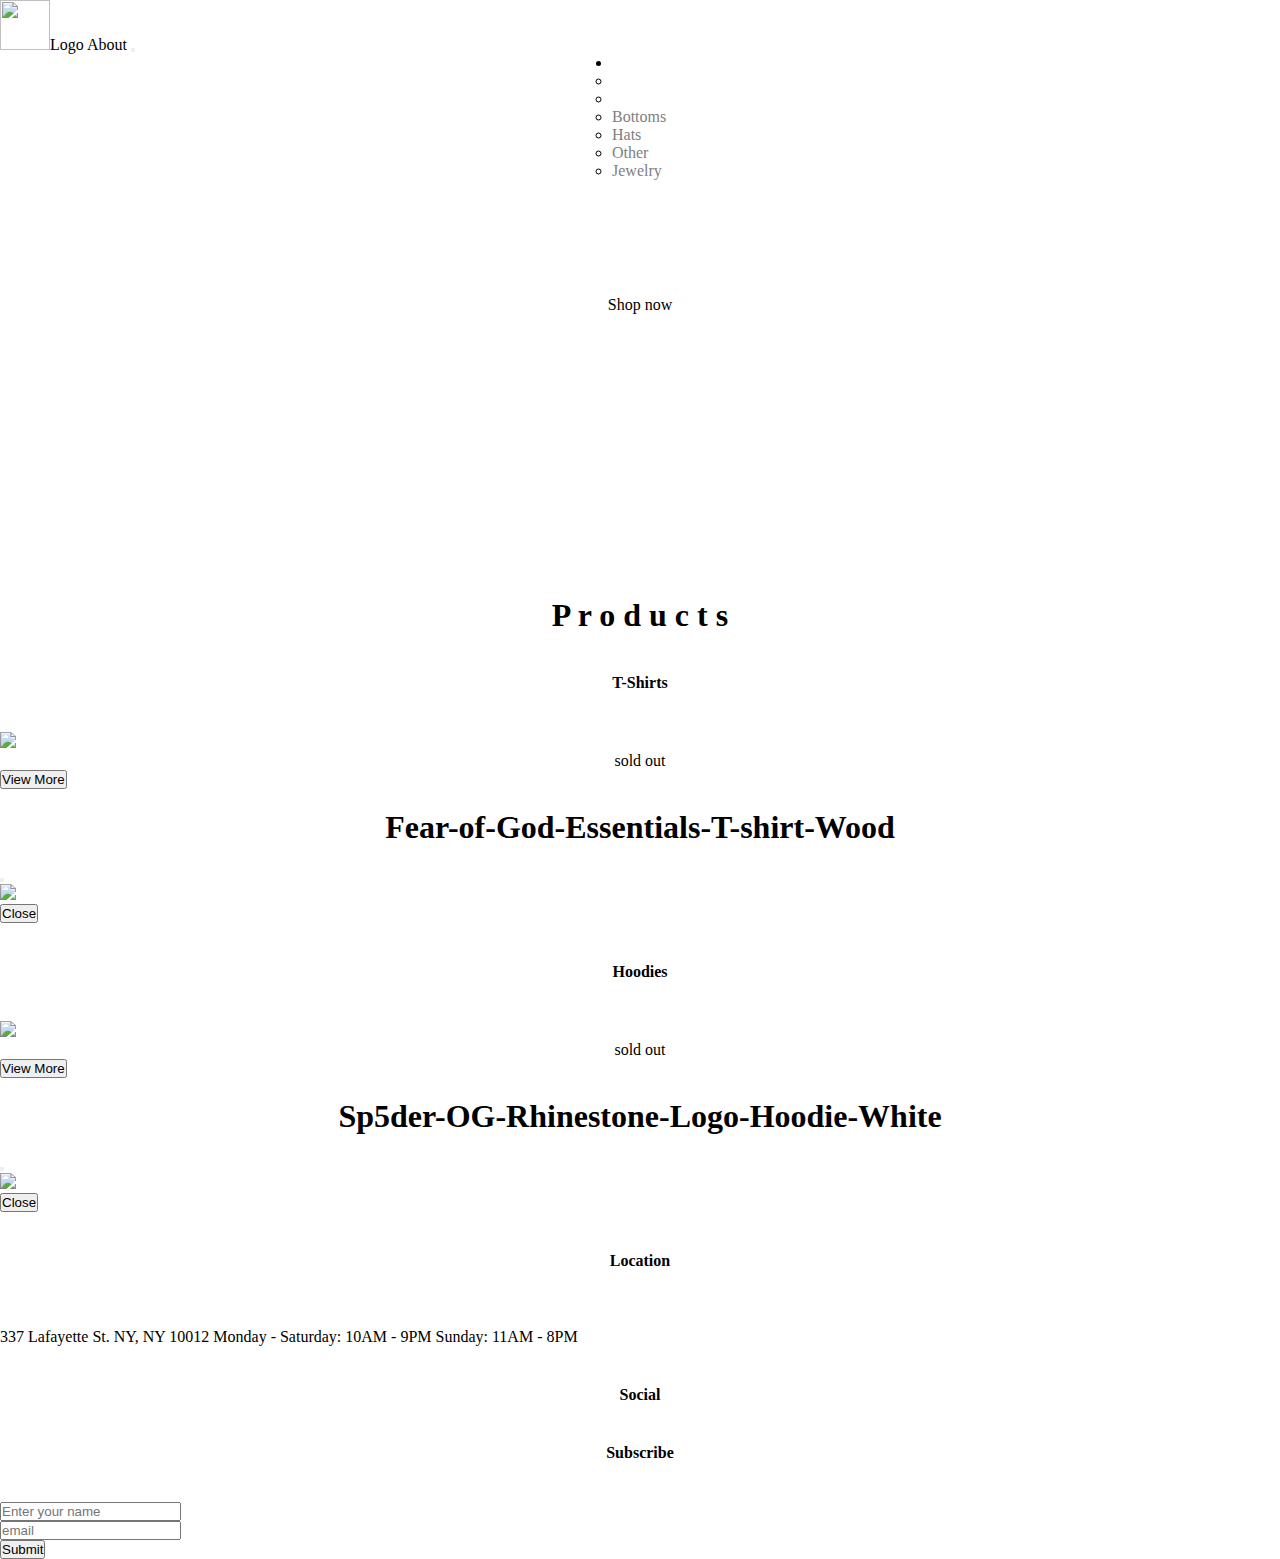
==== Index.html @ 36230e35 "E-Commerce Page" ====
<!DOCTYPE html>
<html lang="en">
<head>
    <meta charset="UTF-8">
    <meta http-equiv="X-UA-Compatible" content="IE=edge">
    <meta name="viewport" content="width=device-width, initial-scale=1.0">
    <!--CSS BOOTSTRAP-->
    <link href="https://cdn.jsdelivr.net/npm/bootstrap@5.2.2/dist/css/bootstrap.min.css" rel="stylesheet"
    integrity="sha384-Zenh87qX5JnK2Jl0vWa8Ck2rdkQ2Bzep5IDxbcnCeuOxjzrPF/et3URy9Bv1WTRi" crossorigin="anonymous">
    <link rel="stylesheet" href="./style/styles.css">
    <link rel="icon" href="https://i.postimg.cc/mDqCD77T/sesh-skull.png" height="150" width="150" type="image/x-icon"/>
    <title >E-Commerce Project</title>
</head>
<body>
    <section>
    <div>
        <nav class="navbar navbar-expand-lg navbar-dark bg-dark fixed-top p-3">

            <div class="container-fluid table-responsive">
            
              <!--LOGO (REPLACE WITH IMAGE)-->
              <img src="https://i.postimg.cc/mDqCD77T/sesh-skull.png" height="50" width="50">Logo</img>

              <!--ABOUT-->
              <a class="navbar-brand mx-5 position-absolute" style="font-size:medium" href="#">About</a>   <!--Needs to move right of Products-->

              <!--PRODUCTS DROPDOWN BUTTON-->
              <button class="navbar-toggler" type="button" data-bs-toggle="collapse" data-bs-target="#navbarNavDarkDropdown" aria-controls="navbarNavDarkDropdown" aria-expanded="false" aria-label="Toggle navigation">
                <span class="navbar-toggler-icon"></span>
              </button>
              
              <div class="collapse navbar-collapse" id="navbarNavDarkDropdown">

                <ul class="navbar-nav navbar-center">
                  <li class="nav-item dropdown">

                    <a class="nav-link dropdown-toggle" href="#" role="button" data-bs-toggle="dropdown" aria-expanded="false" style="color:white">
                      Products
                    </a>
                    <!--links not working-->
                    <ul class="dropdown-menu dropdown-menu-dark">
                      <li><a class="dropdown-item" style="color:white" href="tshirts">T-Shirts</a></li>
                      <li><a class="dropdown-item" style="color:white" href="hoodies">Hoodies</a></li>
                      <li><a class="dropdown-item disabled" style="color:grey" href="bottoms">Bottoms</a></li>  <!--grey signifying unavailable-->
                      <li><a class="dropdown-item disabled" style="color:grey" href="hats">Hats</a></li>
                      <li><a class="dropdown-item disabled" style="color:grey" href="other">Other</a></li>
                      <li><a class="dropdown-item disabled" style="color:grey" href="jewelry">Jewelry</a></li>
                    </ul>

                  </li>
                </ul>
              </div>
            </div>
          </nav>
    </div>
    </section>


    <section class="HomePage">
        <div>
            <!--must create and be linked to a product page without the home section(background image)-->
            <div style="text-align:center">
                <a href="#single-product.html" class="ShopNowBtn">Shop now</a>
            </div>

        </div>
    </section>

    <section>
        <div>
            <h1>P r o d u c t s</h1>
        </div>
    </section>

    <section>
        <section class="container">
            <!--T-SHIRT-->
            <div class="row">
                <div class="col-12 mt-5">
                    <h4 id="tshirts">T-Shirts</h4>
                    <img class="d-block mx-auto" src="https://i.postimg.cc/sg6Wx5Bh/Fear-of-God-Essentials-T-shirt-Wood.webp">
                    <p class="ProductPriceStatus">sold out</p>
                </div>
            </div>
            <div>
                
                <!-- Button trigger modal -->
                <div class="col d-flex justify-content-center">
                  <button type="button" class="btn btn-secondary"  data-bs-toggle="modal" data-bs-target="#exampleModal">
                  View More
                  </button>
                </div>
                
                <!-- Modal -->
                   <div class="modal fade" id="exampleModal" tabindex="-1" aria-labelledby="exampleModalLabel" aria-hidden="true">
                      <div class="modal-dialog">
                          <div class="modal-content">
                              <div class="modal-header">
                                  
                        <h1 class="modal-title fs-5" id="exampleModalLabel">Fear-of-God-Essentials-T-shirt-Wood</h1>
              
                        <button type="button" class="btn-close" data-bs-dismiss="modal" aria-label="Close"></button>
                      </div>
              
                      <div class="modal-body">
                        <img class="d-block mx-auto" src="https://i.postimg.cc/sg6Wx5Bh/Fear-of-God-Essentials-T-shirt-Wood.webp">
                      </div>
              
              
                      <div class="modal-footer">
                        <button type="button" class="btn btn-secondary" data-bs-dismiss="modal">Close</button>
                      </div>
                    </div>
                  </div>
                </div>
                  </div>
                    

            

            <!--HOODIE-->
            <div class="row" id="hoodies">
                <div class="col-12 m-2">
                    <h4>Hoodies</h4>
                    <img class="d-block mx-auto" src="https://i.postimg.cc/9F08nQYc/Sp5der-OG-Rhinestone-Logo-Hoodie-White.webp">
                    <p class="ProductPriceStatus">sold out</p>

           </div>
                </div>
                <div>
                    <!-- Button trigger modal -->
                    <div class="col d-flex justify-content-center">
                      <button type="button" class="btn btn-secondary"  data-bs-toggle="modal" data-bs-target="#exampleModal2">
                      View More
                      </button>
                    </div>
                    
                    <!-- Modal -->
                       <div class="modal fade" id="exampleModal2" tabindex="-1" aria-labelledby="exampleModalLabel" aria-hidden="true">
                          <div class="modal-dialog">
                              <div class="modal-content">
                                  <div class="modal-header">
                                      
                            <h1 class="modal-title fs-5" id="exampleModalLabel2">Sp5der-OG-Rhinestone-Logo-Hoodie-White</h1>
                  
                            <button type="button" class="btn-close" data-bs-dismiss="modal" aria-label="Close"></button>
                          </div>
                  
                          <div class="modal-body">
                            <img class="d-block mx-auto" src="https://i.postimg.cc/9F08nQYc/Sp5der-OG-Rhinestone-Logo-Hoodie-White.webp">
                          </div>
                  
                  
                          <div class="modal-footer">
                            <button type="button" class="btn btn-secondary" data-bs-dismiss="modal">Close</button>
                          </div>
                        </div>
                      </div>
                    </div>
                      </div>


        </section>
    </section>


<footer>

    <div class="container">
            
        <div class="row text-dark">
            <div class="col-4">
                <h4 id="tshirts">Location</h4>
                <br>
                <p>337 Lafayette St. NY, NY 10012 Monday - Saturday: 10AM - 9PM Sunday: 11AM - 8PM</p>
            </div>
            <div class="col-4">
                <h4 id="tshirts">Social</h4>
                <div class="col d-flex justify-content-center">
                <a href="https://www.instagram.com/teamsesh"><i class="fa-brands fa-instagram"></i></a>
                </div>
            </div>
            <div class="col-4">
                <h4 id="tshirts">Subscribe</h4>
                <class="container">

        <div class="row">

            <div class="col-md-4"></div>     <!--spacing/breakpoint-->
            <form action="https://formspree.io/f/myyvjoyz" post method="post" class="mt-3">
                <div>
                    <input type="text" name="name" class="form-control" placeholder="Enter your name" required>
                </div>

                <div class="my-3">
                    <input type="email" name="email" class="form-control" placeholder="email" required>
                </div>
                <div> 
                    <div>
                        <button class="btn btn-outline-secondary">Submit</button>
                    </div>
                

            </div>
        </div>
    </div>


</footer>
<!-- JavaScript Bundle with Popper -->
<script src="https://cdn.jsdelivr.net/npm/bootstrap@5.2.2/dist/js/bootstrap.bundle.min.js"
integrity="sha384-OERcA2EqjJCMA+/3y+gxIOqMEjwtxJY7qPCqsdltbNJuaOe923+mo//f6V8Qbsw3" crossorigin="anonymous"></script>
<script src="https://kit.fontawesome.com/360ef7b739.js" crossorigin="anonymous"></script>     
</body>
</html>
---- style/styles.css ----
*,
*::after,
*::before {
    padding: 0;
    margin: 0;
    box-sizing: border-box;
}


.navbar-nav.navbar-center {                 /* Aligns Navbar Item to the center */
    position: absolute;
    left: 50%;
    transform: translatex(-50%);
}

.HomePage{
    color:white;

    /* BACKGROUD IMAGE */
    background: url('https://i.postimg.cc/PrLYkQkC/pexels-daniel-absi-952670.jpg');
    background-size: cover;
    height: 523px;

    background-repeat:repeat-y;
    background-position:left;
    background-repeat: repeat;
}

/* SHOP NOW BUTTON */
.ShopNowBtn{
    position:relative;
    background-color: transparent;
    border: 2px solid  white;
    color:white;
    padding: 15px;

    /* remove link underline */
    text-decoration: none;

    /* ALIGN */
    display: flex;
    text-align: center;
    justify-content: center;  
    align-items: center; 
    margin:auto;

    /* border */
    width:fit-content;
    

    /* position on home page */
    top:225px;
    
  }

  .ShopNowBtn:hover{
    background-color:rgb(29, 29, 29);
    color: white;
    transition:0.5s;
    opacity: 1;
  }

h1{
    text-align: center;
    margin: 20px;       /* space between home page bg image */
}
h4{
    text-align: center;
    margin: 40px;
}


.LinearProductList{
    text-align: center;

}

.LinearProductList li{
    display:inline-flex;
    
    text-align: center;
    text-align-last:center;
    justify-content: center;

    margin: 0 0.5em;
    gap:10px;          /* space between linear list */
    

    list-style: none;  /* removes bullets */
    
}

/* links */
/*remove link underline*/
a{
    text-decoration: none;
}
   

a:link {
  color: black;
}

a:hover {
  color: slateblue;
  font-size:large;      /* increase font size on hover */
}

a:active {
  color: pink;
}

.ProductPriceStatus{
    text-align: center;
}
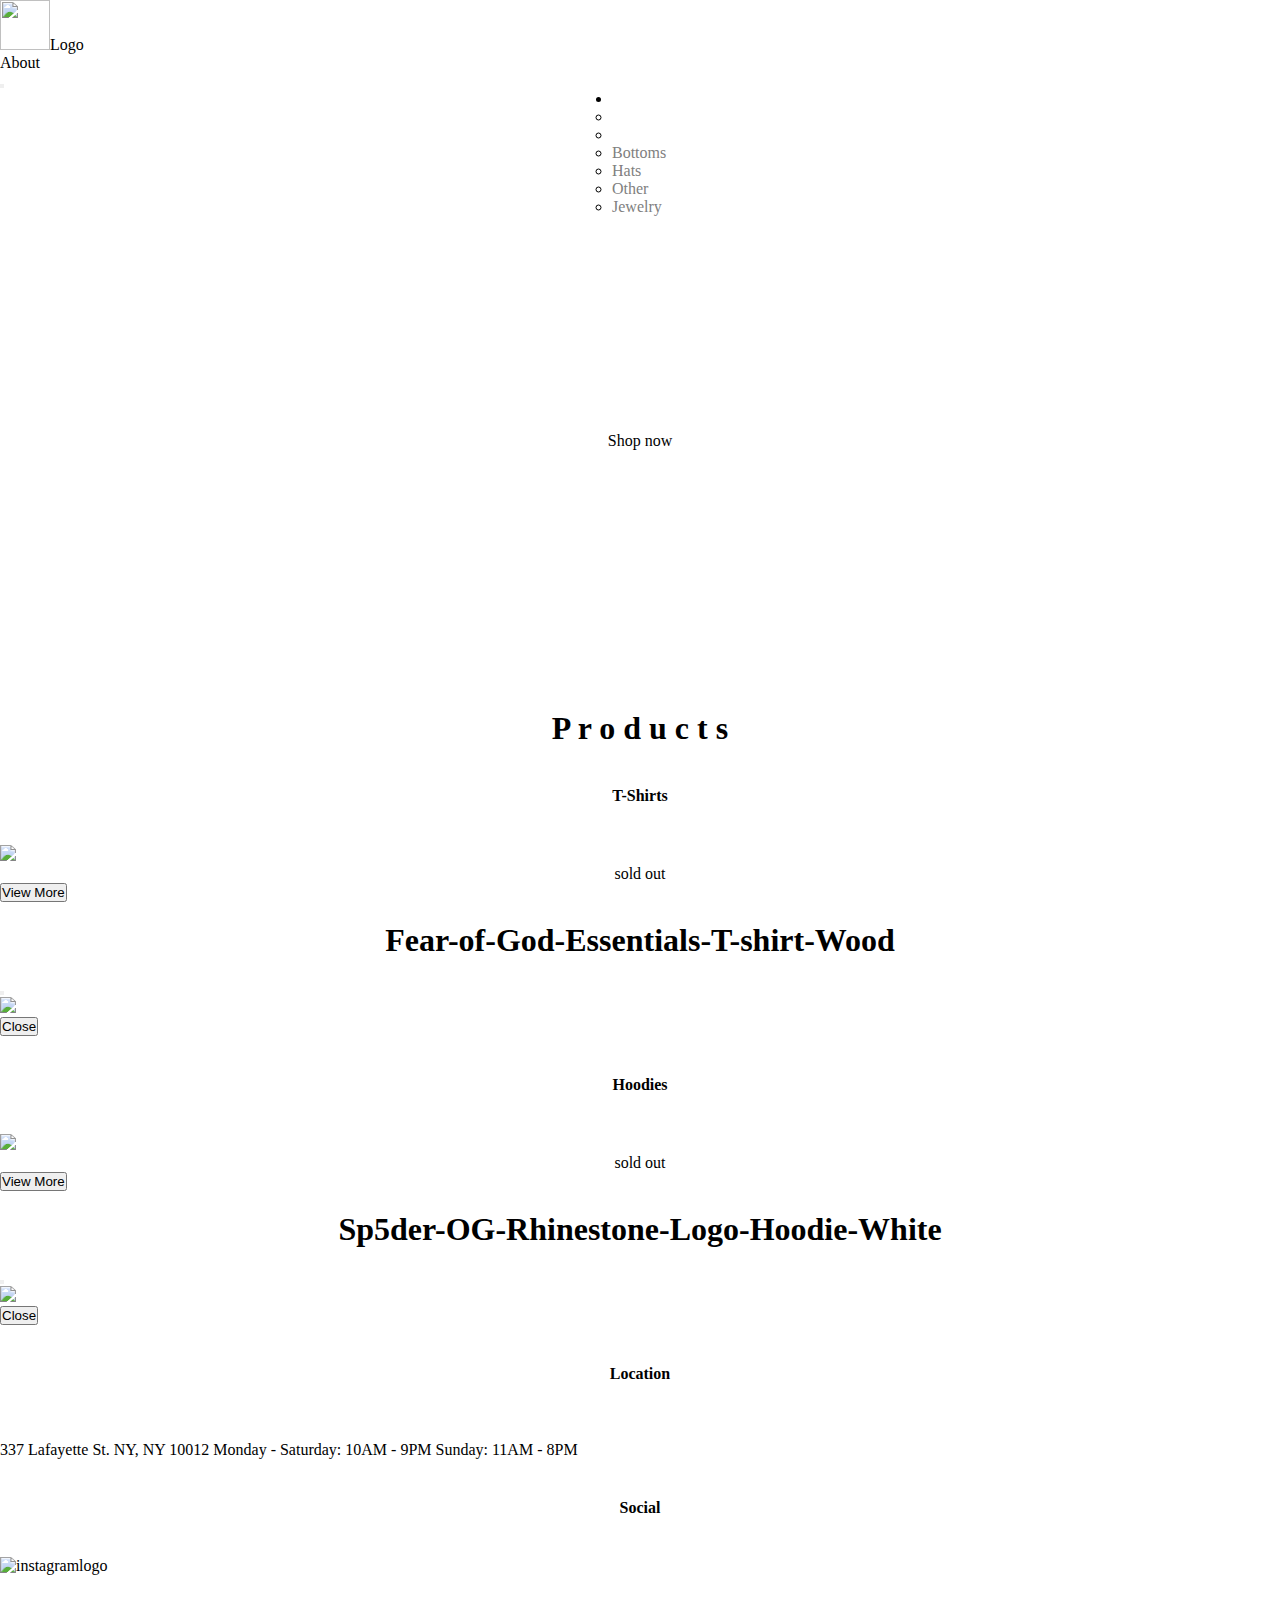
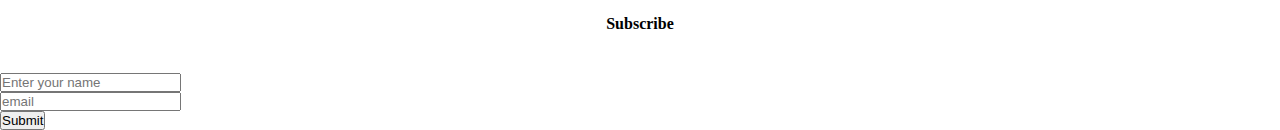
==== commit 769a3a0d: "updated E Commerce Page" ====
--- a/Index.html
+++ b/Index.html
@@ -14,26 +14,28 @@
 <body>
     <section>
     <div>
-        <nav class="navbar navbar-expand-lg navbar-dark bg-dark fixed-top p-3">
-
+        <nav class="navbar navbar-expand-lg navbar-dark bg-dark fixed-top p-5 opacity-75">
+ 
             <div class="container-fluid table-responsive">
-            
+           
               <!--LOGO (REPLACE WITH IMAGE)-->
               <img src="https://i.postimg.cc/mDqCD77T/sesh-skull.png" height="50" width="50">Logo</img>
-
+             
               <!--ABOUT-->
-              <a class="navbar-brand mx-5 position-absolute" style="font-size:medium" href="#">About</a>   <!--Needs to move right of Products-->
-
+              <div class="col-6 justify-content-center mb-5 m-2">
+              <a class="navbar-brand mx-5 position-absolute text-white" style="font-size:medium" href="#">About</a>   <!--Needs to move right of Products-->
+              </div>
+ 
               <!--PRODUCTS DROPDOWN BUTTON-->
               <button class="navbar-toggler" type="button" data-bs-toggle="collapse" data-bs-target="#navbarNavDarkDropdown" aria-controls="navbarNavDarkDropdown" aria-expanded="false" aria-label="Toggle navigation">
                 <span class="navbar-toggler-icon"></span>
               </button>
-              
+             
               <div class="collapse navbar-collapse" id="navbarNavDarkDropdown">
-
+ 
                 <ul class="navbar-nav navbar-center">
                   <li class="nav-item dropdown">
-
+ 
                     <a class="nav-link dropdown-toggle" href="#" role="button" data-bs-toggle="dropdown" aria-expanded="false" style="color:white">
                       Products
                     </a>
@@ -46,7 +48,7 @@
                       <li><a class="dropdown-item disabled" style="color:grey" href="other">Other</a></li>
                       <li><a class="dropdown-item disabled" style="color:grey" href="jewelry">Jewelry</a></li>
                     </ul>
-
+ 
                   </li>
                 </ul>
               </div>
@@ -54,24 +56,24 @@
           </nav>
     </div>
     </section>
-
-
+ 
+ 
     <section class="HomePage">
         <div>
             <!--must create and be linked to a product page without the home section(background image)-->
             <div style="text-align:center">
                 <a href="#single-product.html" class="ShopNowBtn">Shop now</a>
             </div>
-
+ 
         </div>
     </section>
-
+ 
     <section>
         <div>
             <h1>P r o d u c t s</h1>
         </div>
     </section>
-
+ 
     <section>
         <section class="container">
             <!--T-SHIRT-->
@@ -83,30 +85,30 @@
                 </div>
             </div>
             <div>
-                
+               
                 <!-- Button trigger modal -->
                 <div class="col d-flex justify-content-center">
                   <button type="button" class="btn btn-secondary"  data-bs-toggle="modal" data-bs-target="#exampleModal">
                   View More
                   </button>
                 </div>
-                
+               
                 <!-- Modal -->
                    <div class="modal fade" id="exampleModal" tabindex="-1" aria-labelledby="exampleModalLabel" aria-hidden="true">
                       <div class="modal-dialog">
                           <div class="modal-content">
                               <div class="modal-header">
-                                  
+                                 
                         <h1 class="modal-title fs-5" id="exampleModalLabel">Fear-of-God-Essentials-T-shirt-Wood</h1>
-              
+             
                         <button type="button" class="btn-close" data-bs-dismiss="modal" aria-label="Close"></button>
                       </div>
-              
+             
                       <div class="modal-body">
                         <img class="d-block mx-auto" src="https://i.postimg.cc/sg6Wx5Bh/Fear-of-God-Essentials-T-shirt-Wood.webp">
                       </div>
-              
-              
+             
+             
                       <div class="modal-footer">
                         <button type="button" class="btn btn-secondary" data-bs-dismiss="modal">Close</button>
                       </div>
@@ -114,17 +116,17 @@
                   </div>
                 </div>
                   </div>
-                    
-
-            
-
+                   
+ 
+           
+ 
             <!--HOODIE-->
             <div class="row" id="hoodies">
                 <div class="col-12 m-2">
                     <h4>Hoodies</h4>
                     <img class="d-block mx-auto" src="https://i.postimg.cc/9F08nQYc/Sp5der-OG-Rhinestone-Logo-Hoodie-White.webp">
                     <p class="ProductPriceStatus">sold out</p>
-
+ 
            </div>
                 </div>
                 <div>
@@ -134,23 +136,23 @@
                       View More
                       </button>
                     </div>
-                    
+                   
                     <!-- Modal -->
                        <div class="modal fade" id="exampleModal2" tabindex="-1" aria-labelledby="exampleModalLabel" aria-hidden="true">
                           <div class="modal-dialog">
                               <div class="modal-content">
                                   <div class="modal-header">
-                                      
+                                     
                             <h1 class="modal-title fs-5" id="exampleModalLabel2">Sp5der-OG-Rhinestone-Logo-Hoodie-White</h1>
-                  
+                 
                             <button type="button" class="btn-close" data-bs-dismiss="modal" aria-label="Close"></button>
                           </div>
-                  
+                 
                           <div class="modal-body">
                             <img class="d-block mx-auto" src="https://i.postimg.cc/9F08nQYc/Sp5der-OG-Rhinestone-Logo-Hoodie-White.webp">
                           </div>
-                  
-                  
+                 
+                 
                           <div class="modal-footer">
                             <button type="button" class="btn btn-secondary" data-bs-dismiss="modal">Close</button>
                           </div>
@@ -158,16 +160,16 @@
                       </div>
                     </div>
                       </div>
-
-
+ 
+ 
         </section>
     </section>
-
-
+ 
+ 
 <footer>
-
+ 
     <div class="container">
-            
+           
         <div class="row text-dark">
             <div class="col-4">
                 <h4 id="tshirts">Location</h4>
@@ -177,39 +179,39 @@
             <div class="col-4">
                 <h4 id="tshirts">Social</h4>
                 <div class="col d-flex justify-content-center">
-                <a href="https://www.instagram.com/teamsesh"><i class="fa-brands fa-instagram"></i></a>
+                <a href="https://www.instagram.com/teamsesh"><img src="https://i.postimg.cc/023hJSH2/icons8-instagram-50.png" alt="instagramlogo"  width:50 height:50></a>
                 </div>
             </div>
             <div class="col-4">
                 <h4 id="tshirts">Subscribe</h4>
                 <class="container">
-
+ 
         <div class="row">
-
+ 
             <div class="col-md-4"></div>     <!--spacing/breakpoint-->
             <form action="https://formspree.io/f/myyvjoyz" post method="post" class="mt-3">
                 <div>
                     <input type="text" name="name" class="form-control" placeholder="Enter your name" required>
                 </div>
-
+ 
                 <div class="my-3">
                     <input type="email" name="email" class="form-control" placeholder="email" required>
                 </div>
-                <div> 
+                <div>
                     <div>
                         <button class="btn btn-outline-secondary">Submit</button>
                     </div>
-                
-
+               
+ 
             </div>
         </div>
     </div>
-
-
+ 
+ 
 </footer>
 <!-- JavaScript Bundle with Popper -->
 <script src="https://cdn.jsdelivr.net/npm/bootstrap@5.2.2/dist/js/bootstrap.bundle.min.js"
 integrity="sha384-OERcA2EqjJCMA+/3y+gxIOqMEjwtxJY7qPCqsdltbNJuaOe923+mo//f6V8Qbsw3" crossorigin="anonymous"></script>
-<script src="https://kit.fontawesome.com/360ef7b739.js" crossorigin="anonymous"></script>     
+<script src="https://kit.fontawesome.com/360ef7b739.js" crossorigin="anonymous"></script>    
 </body>
-</html>+</html>
--- a/style/styles.css
+++ b/style/styles.css
@@ -5,27 +5,27 @@
     margin: 0;
     box-sizing: border-box;
 }
-
-
+ 
+ 
 .navbar-nav.navbar-center {                 /* Aligns Navbar Item to the center */
     position: absolute;
     left: 50%;
     transform: translatex(-50%);
 }
-
+ 
 .HomePage{
     color:white;
-
+ 
     /* BACKGROUD IMAGE */
     background: url('https://i.postimg.cc/PrLYkQkC/pexels-daniel-absi-952670.jpg');
     background-size: cover;
-    height: 523px;
-
+    height: 600px;
+ 
     background-repeat:repeat-y;
     background-position:left;
     background-repeat: repeat;
 }
-
+ 
 /* SHOP NOW BUTTON */
 .ShopNowBtn{
     position:relative;
@@ -33,33 +33,33 @@
     border: 2px solid  white;
     color:white;
     padding: 15px;
-
+ 
     /* remove link underline */
     text-decoration: none;
-
+ 
     /* ALIGN */
     display: flex;
     text-align: center;
     justify-content: center;  
-    align-items: center; 
+    align-items: center;
     margin:auto;
-
+ 
     /* border */
     width:fit-content;
-    
-
+   
+ 
     /* position on home page */
-    top:225px;
-    
+    top:325px;
+   
   }
-
+ 
   .ShopNowBtn:hover{
     background-color:rgb(29, 29, 29);
     color: white;
     transition:0.5s;
     opacity: 1;
   }
-
+ 
 h1{
     text-align: center;
     margin: 20px;       /* space between home page bg image */
@@ -68,48 +68,50 @@
     text-align: center;
     margin: 40px;
 }
-
-
+ 
+ 
 .LinearProductList{
     text-align: center;
-
+ 
 }
-
+ 
 .LinearProductList li{
     display:inline-flex;
-    
+   
     text-align: center;
     text-align-last:center;
     justify-content: center;
-
+ 
     margin: 0 0.5em;
     gap:10px;          /* space between linear list */
-    
-
+   
+ 
     list-style: none;  /* removes bullets */
-    
+   
 }
-
+ 
 /* links */
 /*remove link underline*/
 a{
     text-decoration: none;
 }
    
-
+ 
 a:link {
   color: black;
 }
-
+ 
 a:hover {
   color: slateblue;
   font-size:large;      /* increase font size on hover */
 }
-
+ 
 a:active {
   color: pink;
 }
-
+ 
 .ProductPriceStatus{
     text-align: center;
 }
+ 
+
